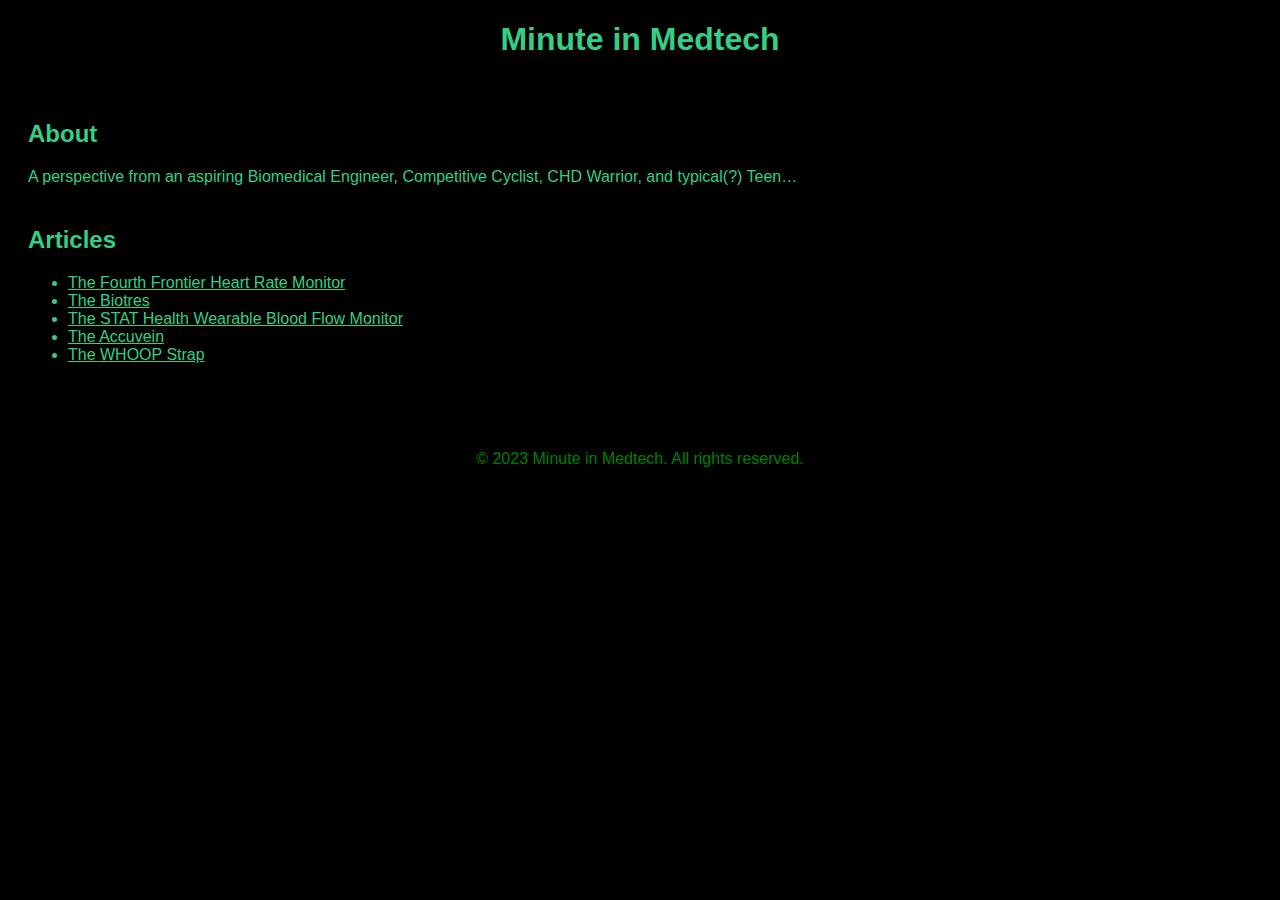
==== index.html @ e84988de "Update index.html" ====
<!DOCTYPE html>
<html>
<head>
  <title>Minute in Medtech</title>
  <link rel="stylesheet" href="styles.css">
</head>
<body>
  <header>
    <h1>Minute in Medtech</h1>
  </header>
  
  <main>
    <section>
      <h2>About</h2>
      <p>A perspective from an aspiring Biomedical Engineer, Competitive Cyclist, CHD Warrior, and typical(?) Teen…</p>
    </section>
    
    <section>
  <h2>Articles</h2>
  <ul>
    <li><a href="article1.html">The Fourth Frontier Heart Rate Monitor</a></li>
    <li><a href="article2.html">The Biotres</a></li>
    <li><a href="article3.html">The STAT Health Wearable Blood Flow Monitor</a></li>
    <li><a href="article4.html">The Accuvein</a></li>
    <li><a href="article5.html">The WHOOP Strap</a></li>
    <!-- Add more <li> items for additional articles -->
  </ul>
</section>

  </main>

  <footer>
    <p>&copy; 2023 Minute in Medtech. All rights reserved.</p>
  </footer>
</body>
</html>
---- styles.css ----
body {
  background-color: black;
  color: #34CE86;
  font-family: Arial, sans-serif;
}

h1 {
  font-size: 32px;
  text-align: center;
}

h2 {
  font-size: 24px;
}

p {
  font-size: 16px;
}

a {
  color: #34CE86;
}

a:hover {
  text-decoration: underline;
}

main {
  padding: 20px;
}

section {
  margin-bottom: 40px;
}

footer {
  background-color: Black;
  color: Green;
  padding: 10px;
  text-align: center;
  font-size: 12px;
}
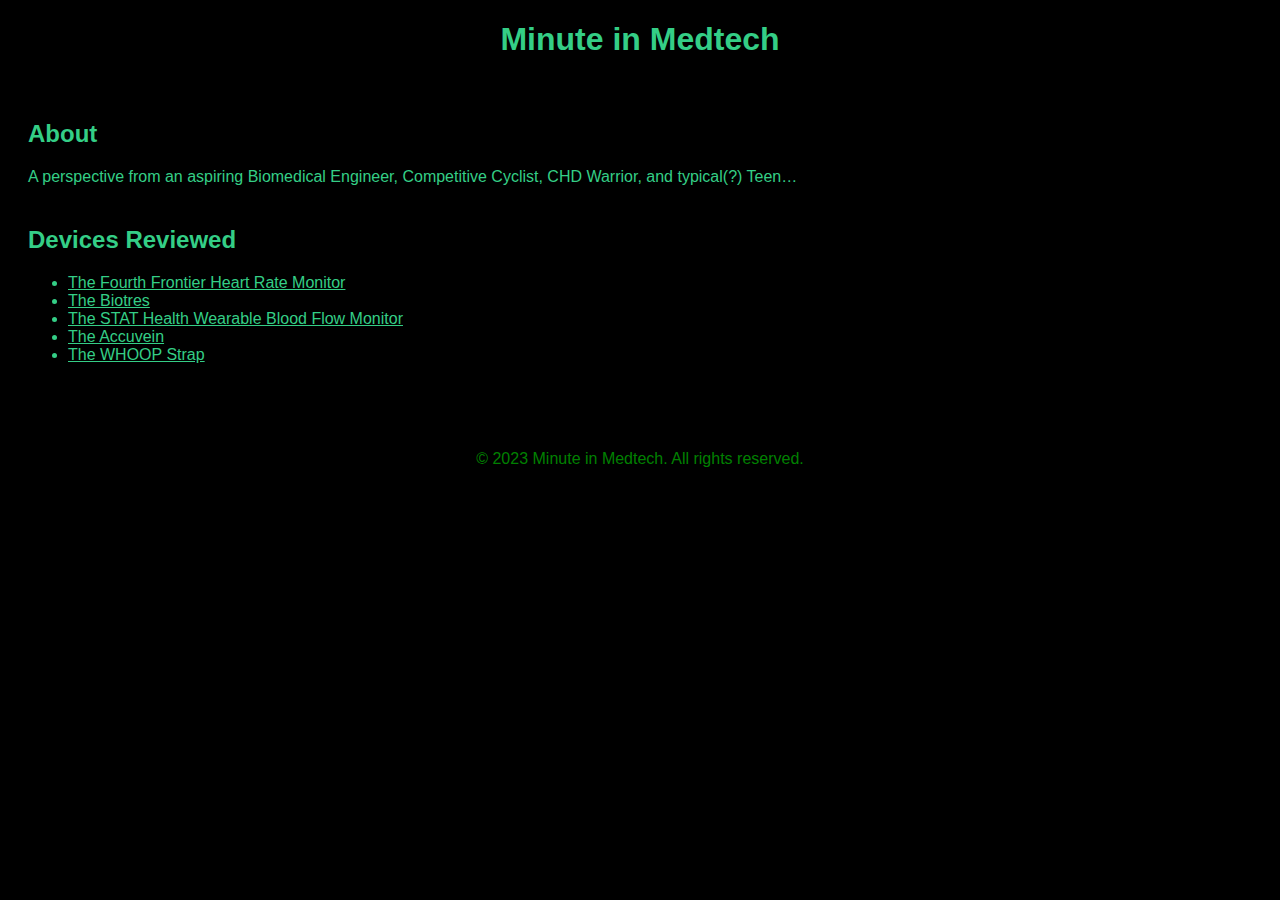
==== commit 31a915e6: "Update index.html" ====
--- a/index.html
+++ b/index.html
@@ -16,17 +16,16 @@
     </section>
     
     <section>
-  <h2>Articles</h2>
-  <ul>
-    <li><a href="article1.html">The Fourth Frontier Heart Rate Monitor</a></li>
-    <li><a href="article2.html">The Biotres</a></li>
-    <li><a href="article3.html">The STAT Health Wearable Blood Flow Monitor</a></li>
-    <li><a href="article4.html">The Accuvein</a></li>
-    <li><a href="article5.html">The WHOOP Strap</a></li>
-    <!-- Add more <li> items for additional articles -->
-  </ul>
-</section>
-
+      <h2>Devices Reviewed</h2>
+      <ul class="article-list">
+        <li><a href="article1.html">The Fourth Frontier Heart Rate Monitor</a></li>
+        <li><a href="article2.html">The Biotres</a></li>
+        <li><a href="article3.html">The STAT Health Wearable Blood Flow Monitor</a></li>
+        <li><a href="article4.html">The Accuvein</a></li>
+        <li><a href="article5.html">The WHOOP Strap</a></li>
+        <!-- Add more <li> items for additional articles -->
+      </ul>
+    </section>
   </main>
 
   <footer>
@@ -36,3 +35,4 @@
 </html>
 
 
+
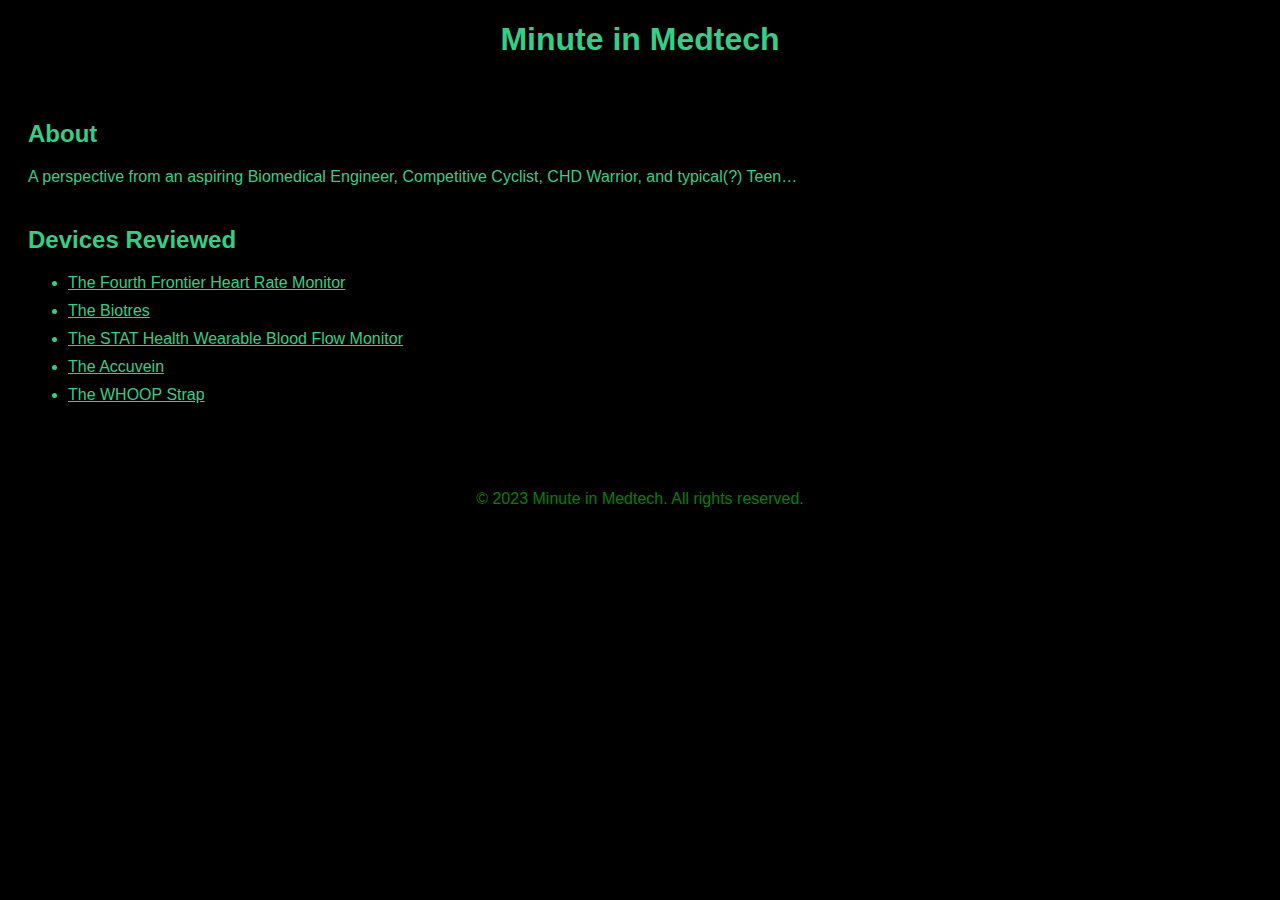
==== commit ed4a7d61: "Update index.html" ====
--- a/index.html
+++ b/index.html
@@ -1,7 +1,7 @@
 <!DOCTYPE html>
 <html>
 <head>
-  <title>Minute in Medtech</title>
+  <title>Minute In Medtech</title>
   <link rel="stylesheet" href="styles.css">
 </head>
 <body>
--- a/styles.css
+++ b/styles.css
@@ -40,3 +40,7 @@
   text-align: center;
   font-size: 12px;
 }
+
+.article-list li {
+  margin-bottom: 10px;
+}
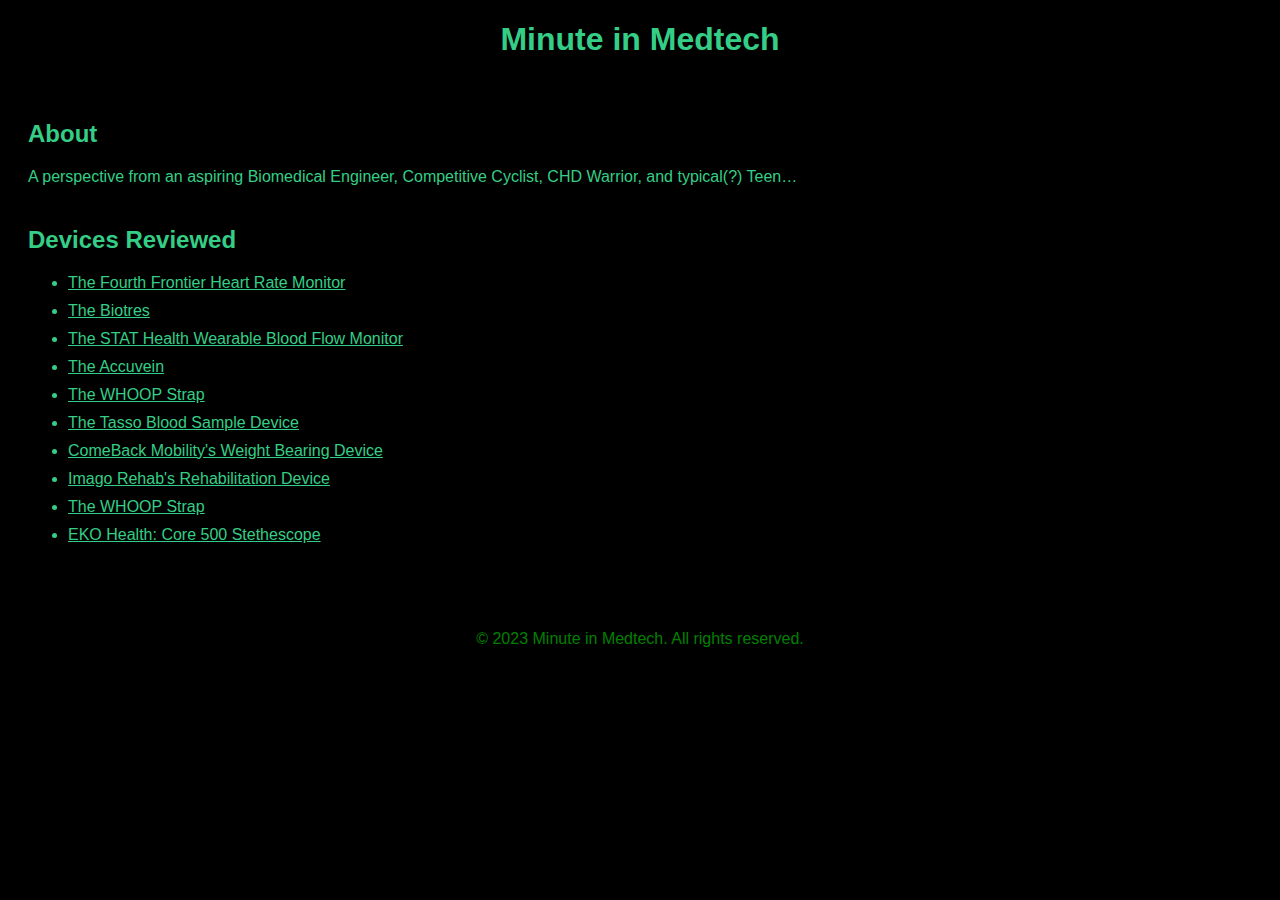
==== commit 6ed43637: "Update index.html" ====
--- a/index.html
+++ b/index.html
@@ -23,6 +23,11 @@
         <li><a href="article3.html">The STAT Health Wearable Blood Flow Monitor</a></li>
         <li><a href="article4.html">The Accuvein</a></li>
         <li><a href="article5.html">The WHOOP Strap</a></li>
+         <li><a href="article6.html">The Tasso Blood Sample Device</a></li>
+         <li><a href="article7.html">ComeBack Mobility's Weight Bearing Device</a></li>
+         <li><a href="article8.html">Imago Rehab's Rehabilitation Device</a></li>
+         <li><a href="article9.html">The WHOOP Strap</a></li>
+         <li><a href="article5.html">EKO Health: Core 500 Stethescope</a></li>
         <!-- Add more <li> items for additional articles -->
       </ul>
     </section>
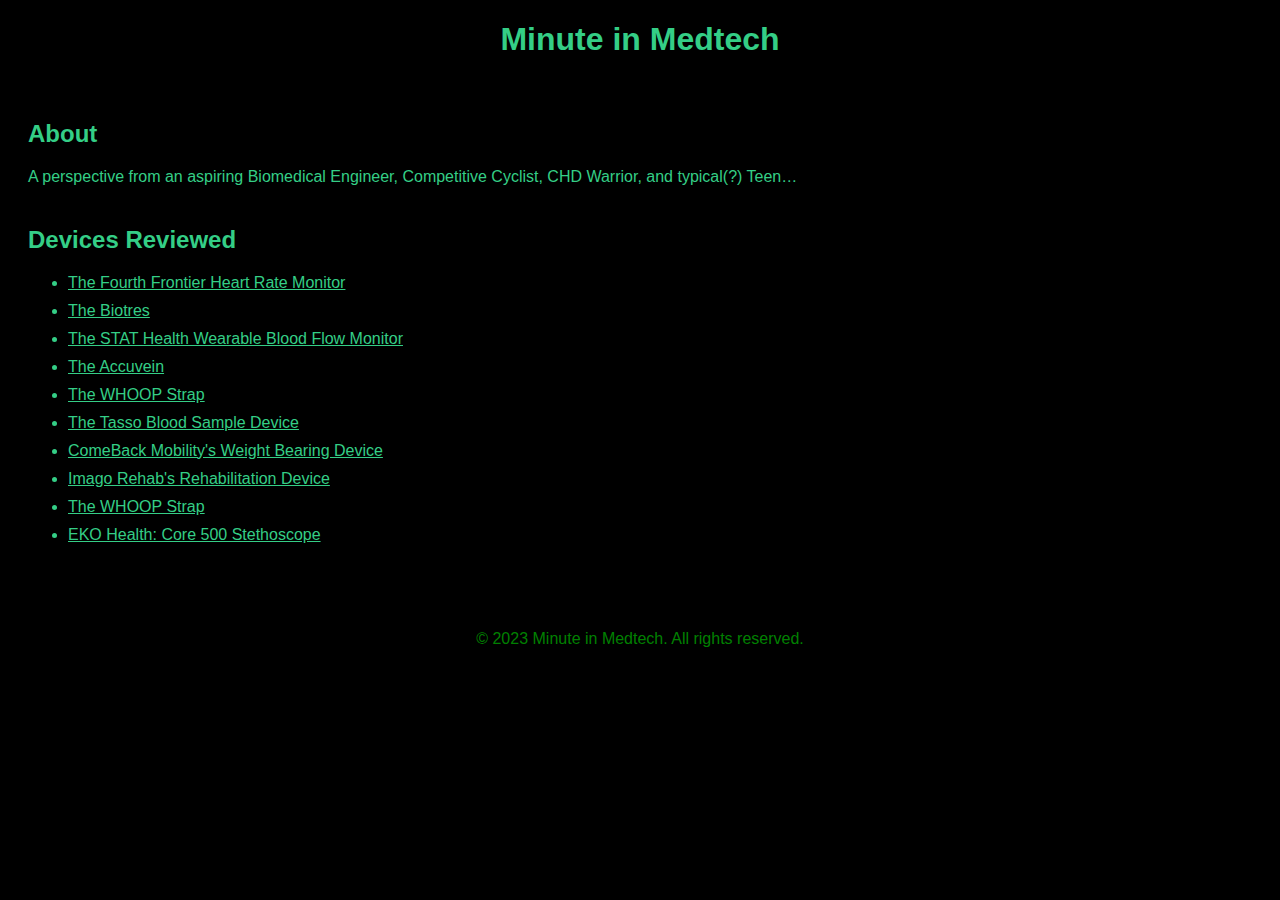
==== commit 768a31f4: "Update index.html" ====
--- a/index.html
+++ b/index.html
@@ -23,11 +23,11 @@
         <li><a href="article3.html">The STAT Health Wearable Blood Flow Monitor</a></li>
         <li><a href="article4.html">The Accuvein</a></li>
         <li><a href="article5.html">The WHOOP Strap</a></li>
-         <li><a href="article6.html">The Tasso Blood Sample Device</a></li>
-         <li><a href="article7.html">ComeBack Mobility's Weight Bearing Device</a></li>
-         <li><a href="article8.html">Imago Rehab's Rehabilitation Device</a></li>
-         <li><a href="article9.html">The WHOOP Strap</a></li>
-         <li><a href="article5.html">EKO Health: Core 500 Stethescope</a></li>
+        <li><a href="article6.html">The Tasso Blood Sample Device</a></li>
+        <li><a href="article7.html">ComeBack Mobility's Weight Bearing Device</a></li>
+        <li><a href="article8.html">Imago Rehab's Rehabilitation Device</a></li>
+        <li><a href="article9.html">The WHOOP Strap</a></li>
+        <li><a href="article10.html">EKO Health: Core 500 Stethoscope</a></li>
         <!-- Add more <li> items for additional articles -->
       </ul>
     </section>
@@ -41,3 +41,4 @@
 
 
 
+
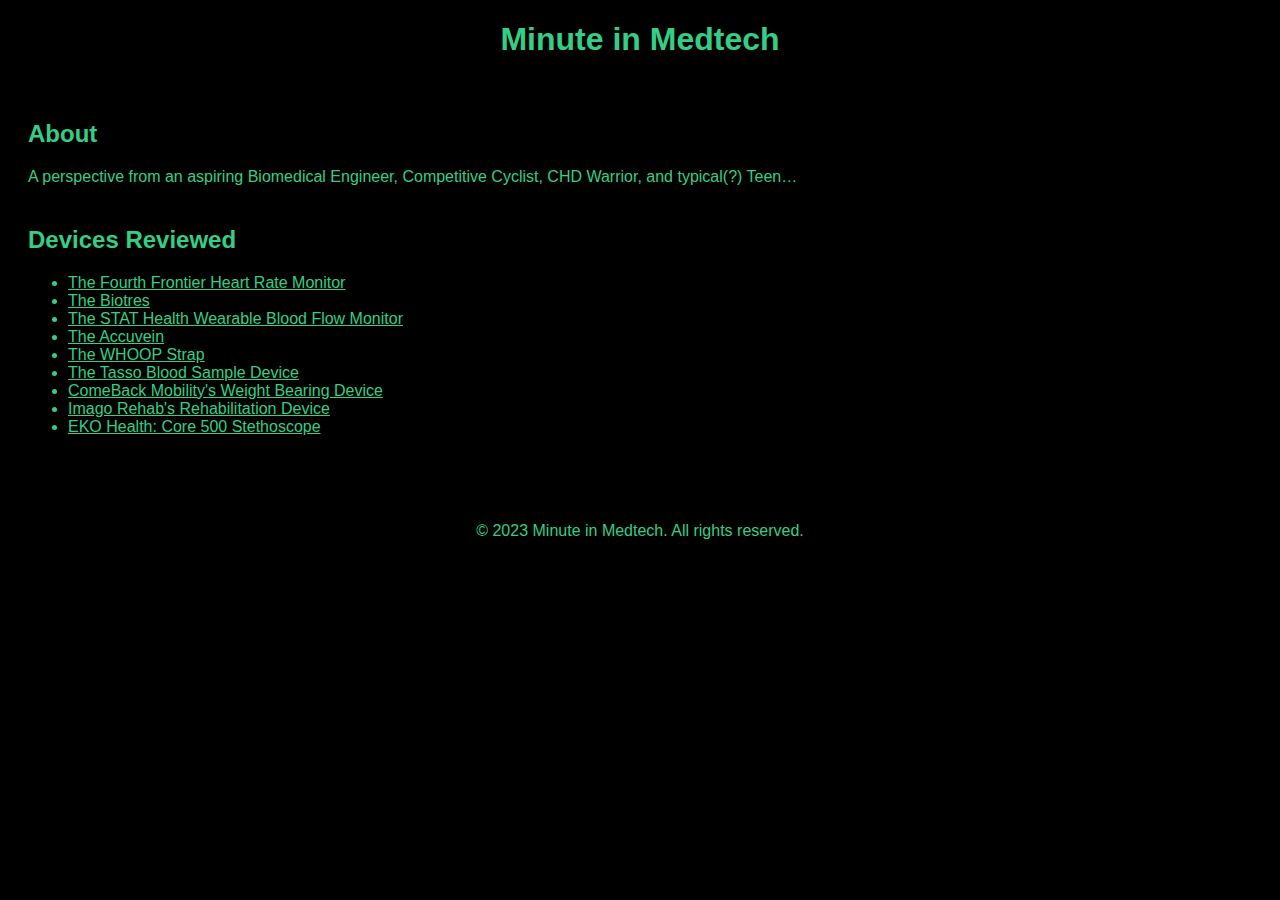
==== commit de36b30c: "Update index.html" ====
--- a/index.html
+++ b/index.html
@@ -26,8 +26,8 @@
         <li><a href="article6.html">The Tasso Blood Sample Device</a></li>
         <li><a href="article7.html">ComeBack Mobility's Weight Bearing Device</a></li>
         <li><a href="article8.html">Imago Rehab's Rehabilitation Device</a></li>
-        <li><a href="article9.html">The WHOOP Strap</a></li>
-        <li><a href="article10.html">EKO Health: Core 500 Stethoscope</a></li>
+        <li><a href="article9.html">EKO Health: Core 500 Stethoscope</a></li>
+    
         <!-- Add more <li> items for additional articles -->
       </ul>
     </section>
--- a/styles.css
+++ b/styles.css
@@ -34,13 +34,12 @@
 }
 
 footer {
-  background-color: Black;
-  color: Green;
+  background-color: black;
+  color: #34CE86;
   padding: 10px;
   text-align: center;
   font-size: 12px;
 }
 
-.article-list li {
-  margin-bottom: 10px;
-}
+
+
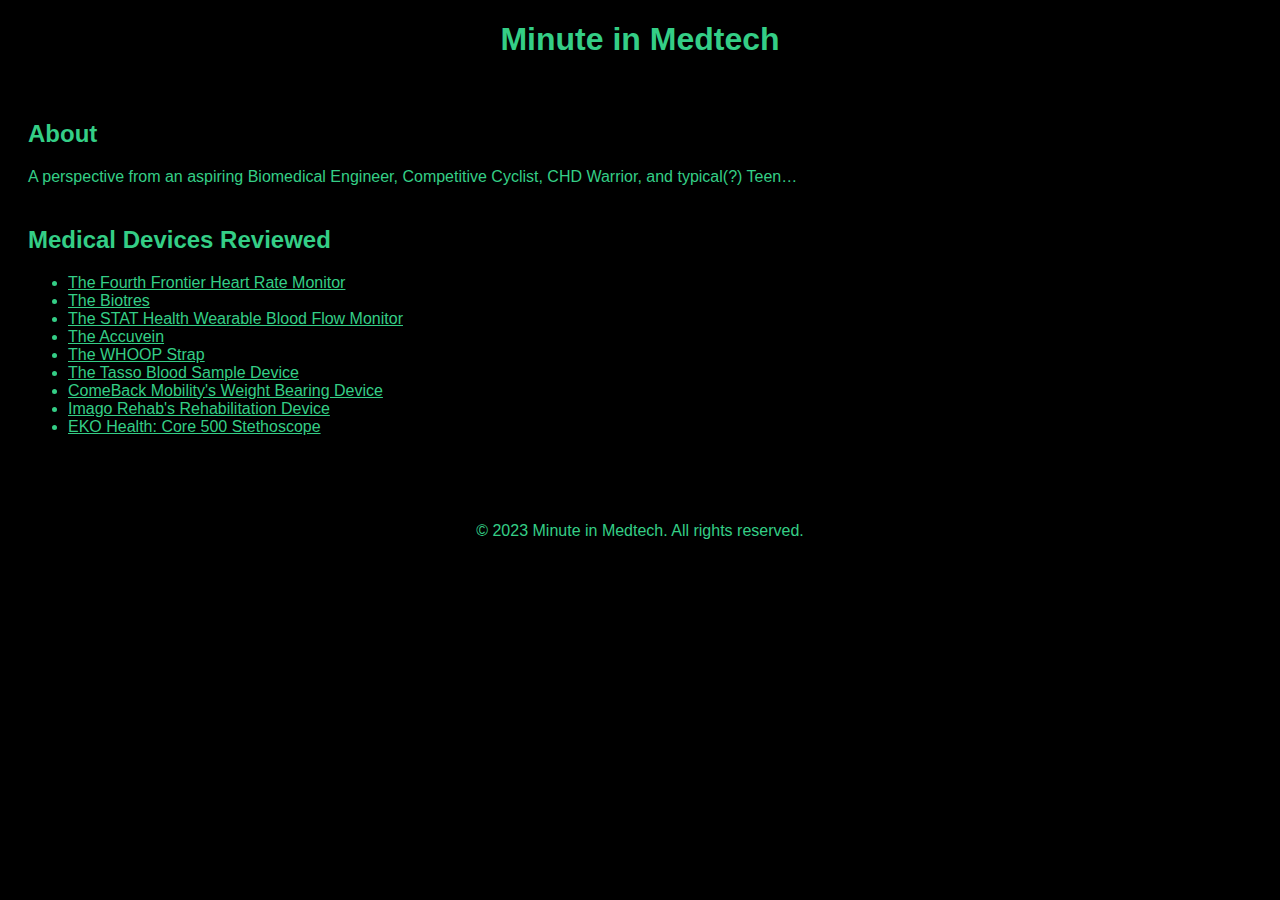
==== commit 988d5b20: "Update index.html" ====
--- a/index.html
+++ b/index.html
@@ -16,7 +16,7 @@
     </section>
     
     <section>
-      <h2>Devices Reviewed</h2>
+      <h2>Medical Devices Reviewed</h2>
       <ul class="article-list">
         <li><a href="article1.html">The Fourth Frontier Heart Rate Monitor</a></li>
         <li><a href="article2.html">The Biotres</a></li>
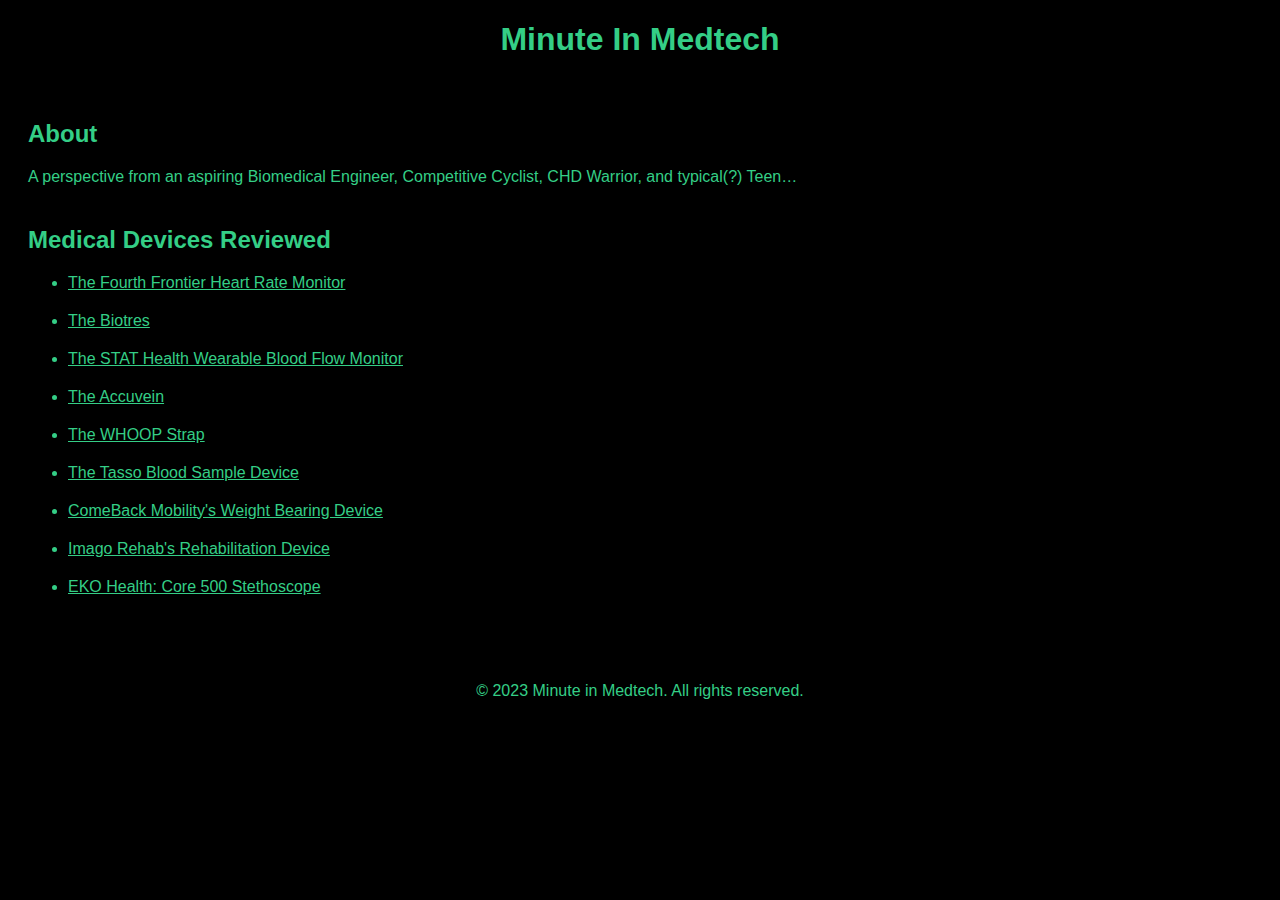
==== commit 6bd06c66: "Update index.html" ====
--- a/index.html
+++ b/index.html
@@ -6,7 +6,7 @@
 </head>
 <body>
   <header>
-    <h1>Minute in Medtech</h1>
+    <h1>Minute In Medtech</h1>
   </header>
   
   <main>
--- a/styles.css
+++ b/styles.css
@@ -40,6 +40,13 @@
   text-align: center;
   font-size: 12px;
 }
+.article-list li {
+  margin-bottom: 20px;
+}
+.centered-text {
+  text-align: center;
+}
 
 
 
+
